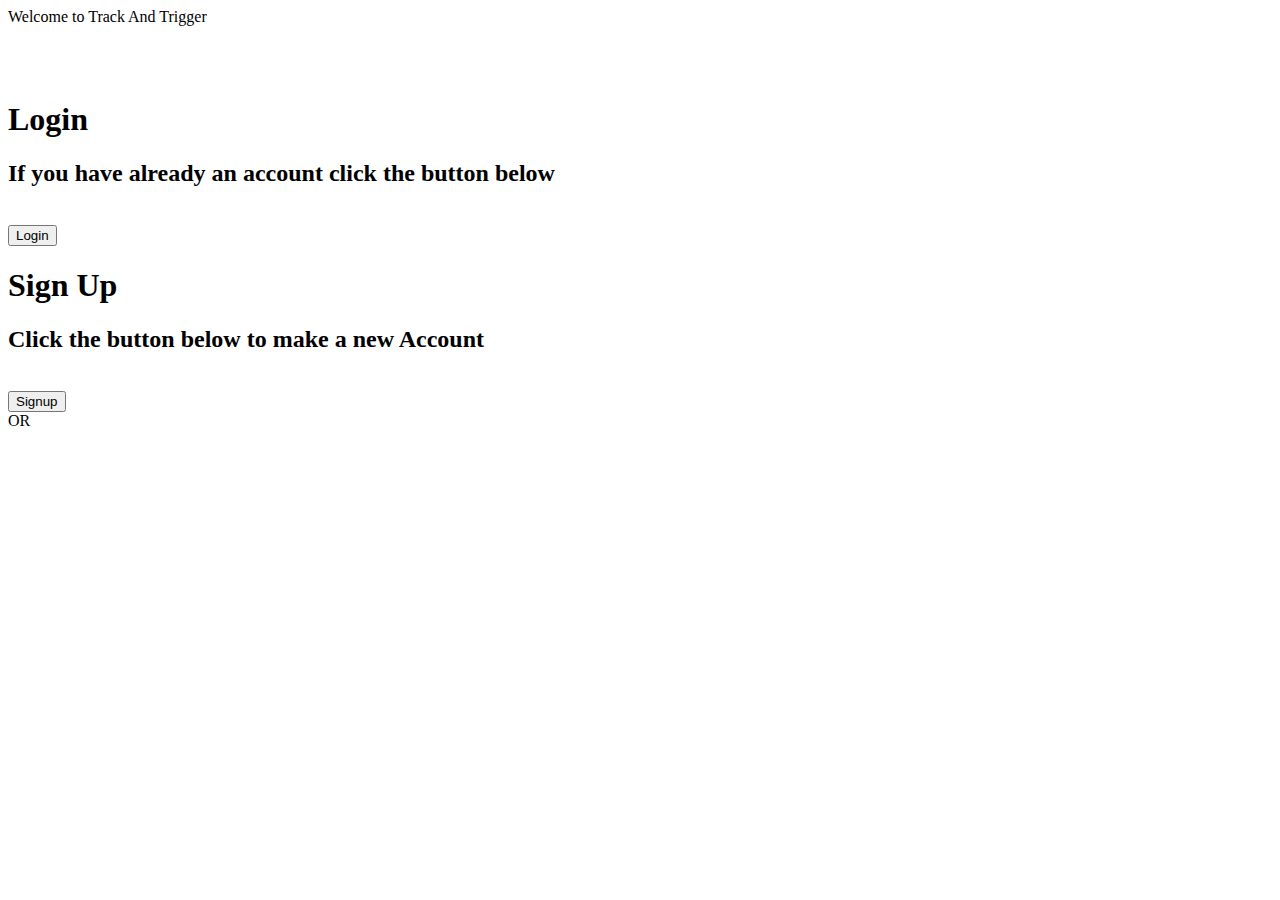
==== src/main/resources/templates/index.html @ 2fe12e8a "Uploading signup and index" ====
<!DOCTYPE html>
<html lang="en">
<head>
    <meta charset="UTF-8">
    <meta name="viewport" content="width=device-width, initial-scale=1.0">
    <link rel="stylesheet" href="indexstylesheet.css">
    <title>Index</title>
    <script>
        function loginfxn() {
             window.open("Login.html");
        }
        function signupfxn() {
             window.open("Signup.html");
        }
    </script>
</head>
<body>
    <div class="header">Welcome to Track And Trigger</div>
    <br><br><br>
    <div id="login-box">
        <div class="left">
          <h1>Login</h1>
          <h2>If you have already an account click the button below</h2>
          <br>
          <button id="Login" onclick="loginfxn()">Login</button>
        </div>
        
        <div class="right">
          <h1>Sign Up</h1>
          <h2>Click the button below to make a new Account  </h2>
          <br>
          <button id="Signup" onclick="signupfxn()">Signup</button>
        </div>
        <div class="or">OR</div>
      </div>
</body>
</html>
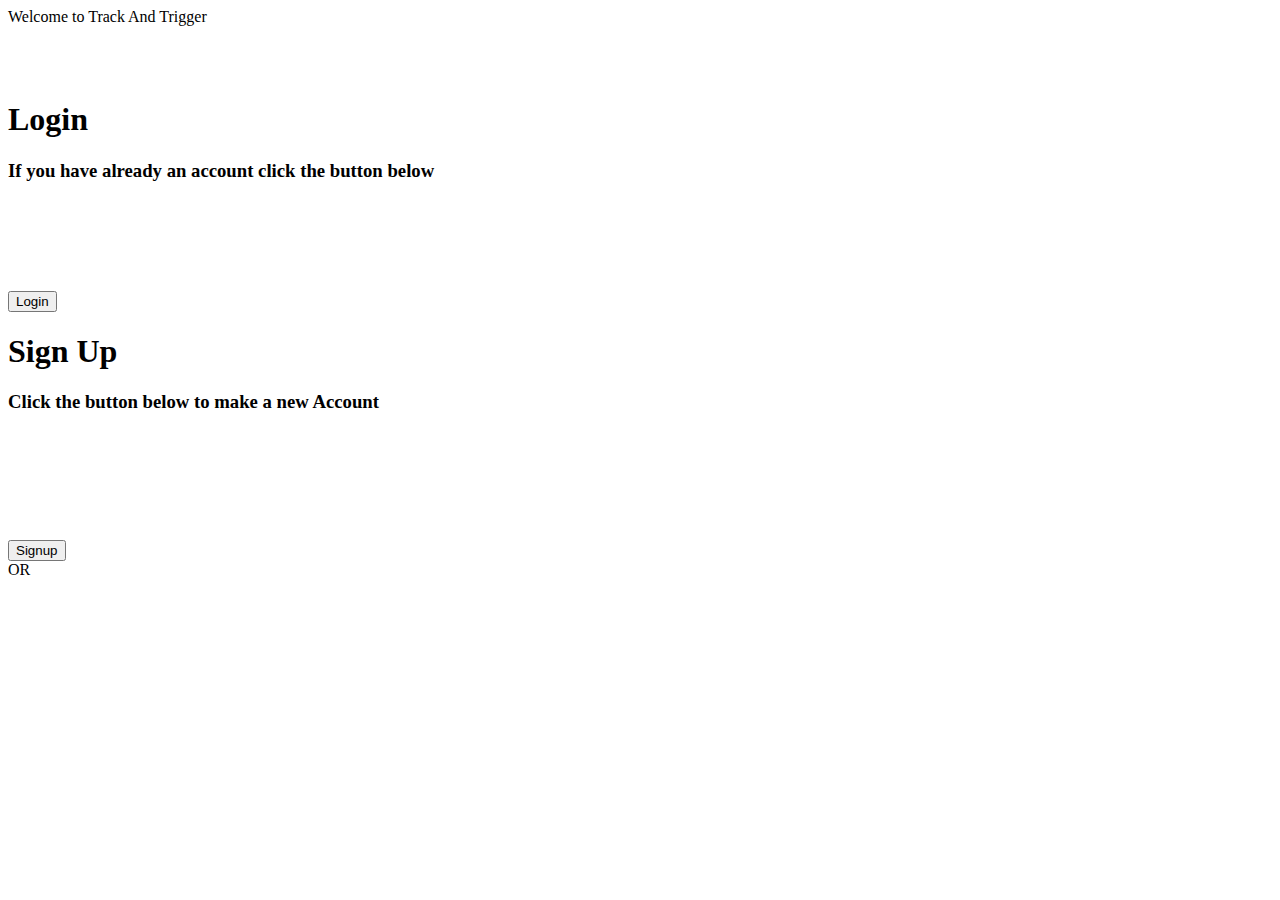
==== commit f6c3d5de: "login part" ====
--- a/src/main/resources/templates/index.html
+++ b/src/main/resources/templates/index.html
@@ -3,14 +3,15 @@
 <head>
     <meta charset="UTF-8">
     <meta name="viewport" content="width=device-width, initial-scale=1.0">
-    <link rel="stylesheet" href="indexstylesheet.css">
+    <script src="https://ajax.googleapis.com/ajax/libs/jquery/3.5.1/jquery.min.js"></script>
+    <link rel="stylesheet" href="/css/indexstylesheet.css">
     <title>Index</title>
     <script>
         function loginfxn() {
-             window.open("Login.html");
+             $(location).attr('href', '/userlogin');
         }
         function signupfxn() {
-             window.open("Signup.html");
+             $(location).attr('href', '/signup');
         }
     </script>
 </head>
@@ -18,20 +19,20 @@
     <div class="header">Welcome to Track And Trigger</div>
     <br><br><br>
     <div id="login-box">
-        <div class="left">
-          <h1>Login</h1>
-          <h2>If you have already an account click the button below</h2>
-          <br>
-          <button id="Login" onclick="loginfxn()">Login</button>
-        </div>
-        
-        <div class="right">
-          <h1>Sign Up</h1>
-          <h2>Click the button below to make a new Account  </h2>
-          <br>
-          <button id="Signup" onclick="signupfxn()">Signup</button>
-        </div>
-        <div class="or">OR</div>
+      <div class="left">
+        <h1>Login</h1>
+        <h3>If you have already an account click the button below</h3>
+        <br><br><br><br><br>
+        <button class="btn btn-primary btn-block btn-large" onclick="loginfxn()">Login</button>
       </div>
+      
+      <div class="right">
+        <h1>Sign Up</h1>
+        <h3>Click the button below to make a new Account  </h3>
+        <br><br><br><br><br><br>
+        <button class="btn btn-primary btn-block btn-large" onclick="signupfxn()">Signup</button>
+      </div>
+      <div class="or">OR</div>
+    </div>
 </body>
-</html>+</html>
